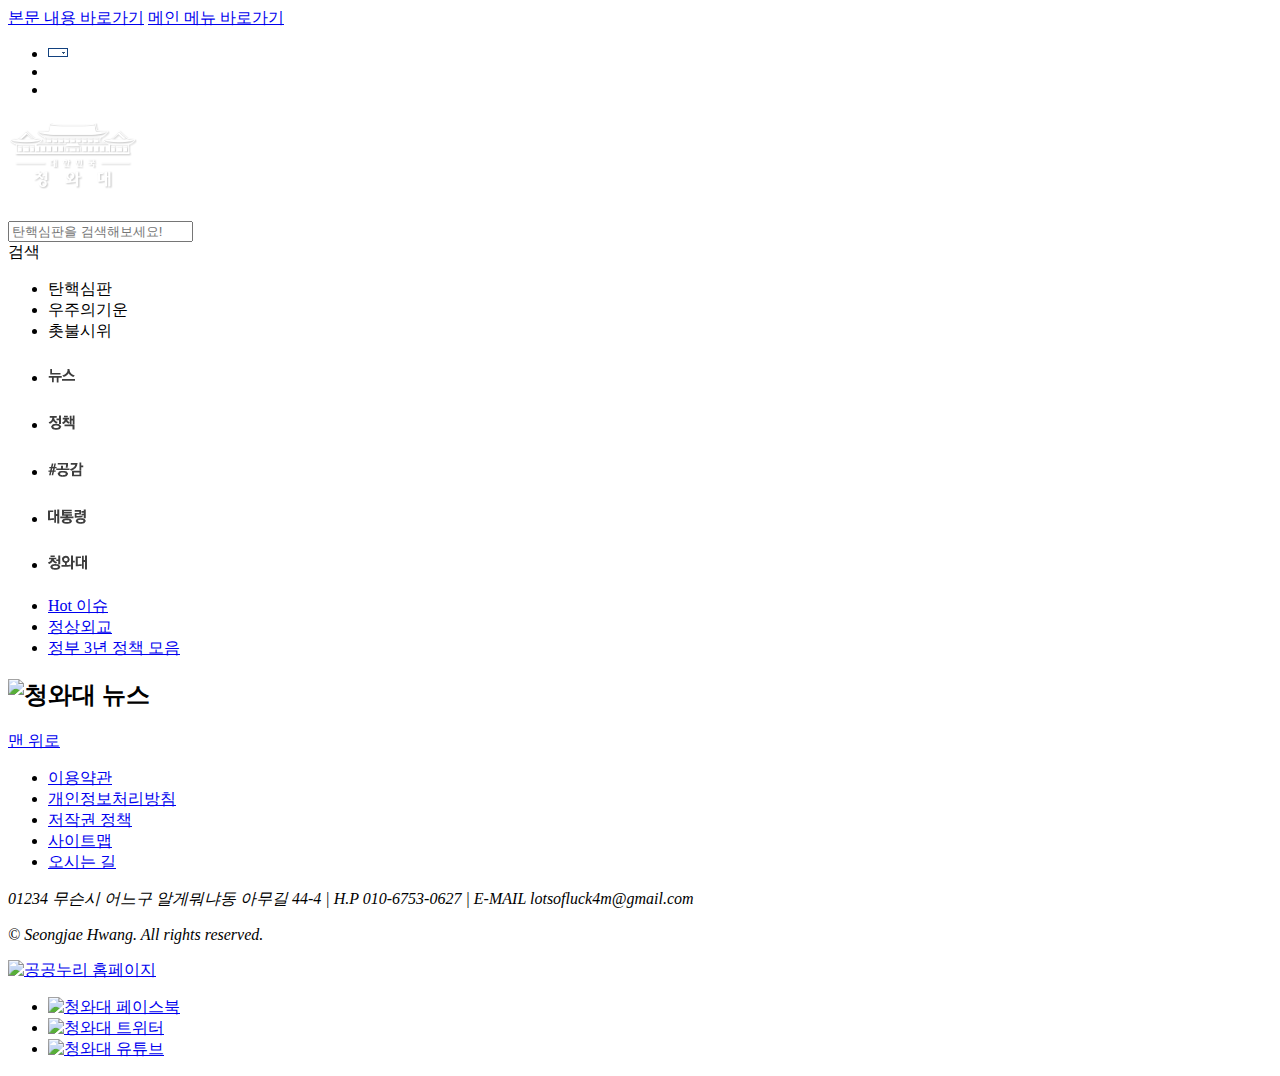
==== news.html @ ee7a00e1 "resources added" ====
<!DOCTYPE html>
<html lang="en">
<head>
    <link rel="stylesheet" href="index_style.css">
    <link rel="icon" href="res/favicon.ico">

    <meta charset="UTF-8">
    <meta name="author" content="Seongjae Hwang">
    <meta name="keywords" content="청와대, 박근혜, 대한민국 정부, 탄핵">
    <meta name="description" content="국민의 소리를 듣는 대한민국 정부, 청와대">

    <title>대한민국 청와대 Mk.II</title>
</head>
<body>
    <!-- 메뉴 건너뛰기 -->
    <div id="skip">
        <a href="#container">본문 내용 바로가기</a>
        <a href="#navigator">메인 메뉴 바로가기</a>
    </div>

    <div id="wrap">
        <header id="header">
            <!-- 최상단 메뉴 -->
            <div class="topMenu">
                <ul>
                    <li>
                        <a href="http://www1.president.go.kr/util/search/index.php" title="통합검색 바로가기">
                            <img src="res/icon_srch_off.png" alt="search">
                        </a>
                    </li>
                    <li>
                        <a href="http://children.president.go.kr/" title="어린이 청와대 바로가기">
                            <img src="res/icon_kids_off.png" alt="children page">
                        </a>
                    </li>
                    <li>
                        <a href="http://english.president.go.kr/" title="Global version">
                            <img src="res/icon_global_off.png" alt="English web">
                        </a>
                    </li>
                </ul>
            </div>
            <!-- 로고와 검색창 -->
            <div class="topMain">
                <div class="allMenu"></div>
                <div class="logo">
                    <h1>
                        <a href="index.html" title="대한민국 청와대">
                            <img src="res/main_logo.png" alt="Bluehouse, Republic of Korea">
                        </a>
                    </h1>
                </div>
                <div class="searcher">
                    <form id="unified_search_form" action="http://www1.president.go.kr/util/search/search.php">
                        <div class="searchBox">
                            <input type="text" name="query" id="unifiedSearchBox" placeholder="탄핵심판을 검색해보세요!" title="통합검색어 입력">
                        </div>
                        <div class="searchButton">
                            <a>검색</a>
                        </div>
                    </form>
                    <div class="keywords">
                        <ul>
                            <li>
                                <a>탄핵심판</a>
                            </li>
                            <li>
                                <a>우주의기운</a>
                            </li>
                            <li>
                                <a>촛불시위</a>
                            </li>
                        </ul>
                    </div>
                </div>
            </div>
            <!-- 메인 메뉴 -->
            <nav id="navigator" class="navigator">
                <ul class="main">
                    <li>
                        <h2>
                            <a href="http://www1.president.go.kr/news/index.php" title="뉴스">
                                <img src="res/nav_news.png" alt="news">
                            </a>
                        </h2>
                    </li>
                    <li>
                        <h2>
                            <a href="http://www1.president.go.kr/policy/policy_result/result.php" title="정책">
                                <img src="res/nav_policies.png" alt="policies">
                            </a>
                        </h2>
                    </li>
                    <li>
                        <h2>
                            <a href="http://www1.president.go.kr/sympathy/media.php" title="소통">
                                <img src="res/nav_sympathy.png" alt="medias">
                            </a>
                        </h2>
                    </li>
                    <li>
                        <h2>
                            <a href="http://www1.president.go.kr/president/intro.php" title="대통령">
                                <img src="res/nav_president.png" alt="president">
                            </a>
                        </h2>
                    </li>
                    <li>
                        <h2>
                            <a href="http://www1.president.go.kr/cheongwadae/cwdViewing/guidance.php" title="청와대">
                                <img src="res/nav_bluehouse.png" alt="bluehouse">
                            </a>
                        </h2>
                    </li>
                </ul>
                <div class="recent_issues">
                    <ul>
                        <li>
                            <a href="http://www1.president.go.kr/policy/hotIssue.php" target="_self" title="Hot 이슈" class="tab01">
                                Hot 이슈
                            </a>
                        </li>
                        <li>
                            <a href="http://www1.president.go.kr/news/overseasTrip/2016/trip2016.php" target="_self" title="정상외교" class="tab02">
                                정상외교
                            </a>
                        </li>
                        <li>
                            <a href="http://www1.president.go.kr/policy/policy_result/result.php" target="_self" title="정부 3년 정책 모음" class="tab03">
                                정부 3년 정책 모음
                            </a>
                        </li>
                    </ul>
                </div>
            </nav>
        </header>

        <!-- 본문 -->
        <div id="container">
            <div class="wrapper type2">
                <div id="title">
                    <h2 class="title">
                        <img src="res/news_title.png" alt="청와대 뉴스">
                    </h2>
                </div>
                <div id="content">
                    <section class="news newsView" id="printArea">

                    </section>
                </div>
            </div>
        </div>

        <footer id="footer">
            <div class="wrapper">
                <div class="topButton">
                    <a href="#header" title="맨 위로">
                        맨 위로
                    </a>
                </div>
                <div class="foot_menu">
                    <ul>
                        <li>
                            <a href="http://www1.president.go.kr/util/agreement_bf2.php" title="이용약관 보기">
                                이용약관
                            </a>
                        </li>
                        <li class="on">
                            <a href="http://www1.president.go.kr/util/protection_bf2.php" title="개인정보처리방침 보기">
                                개인정보처리방침
                            </a>
                        </li>
                        <li>
                            <a href="http://www1.president.go.kr/util/copyright.php" title="저작권 정책 보기">
                                저작권 정책
                            </a>
                        </li>
                        <li>
                            <a href="http://www1.president.go.kr/util/sitemap.php" title="사이트맵 보기">
                                사이트맵
                            </a>
                        </li>
                        <li class="last">
                            <a href="http://www1.president.go.kr/cheongwadae/cwdViewing/location.php" title="오시는 길 보기">
                                오시는 길
                            </a>
                        </li>
                    </ul>
                </div>
                <address>
                    <p>
                        01234 무슨시 어느구 알게뭐냐동 아무길 44-4
                        <span class="bar">|</span>
                        H.P 010-6753-0627
                        <span class="bar">|</span>
                        E-MAIL lotsofluck4m@gmail.com
                    </p>
                    <p>
                        © Seongjae Hwang. All rights reserved.
                    </p>
                </address>
                <div class="logo_open">
                    <a href="http://www.kogl.or.kr/index.do" title="공공누리 홈페이지 바로가기">
                        <img src="res/logo_open.png" alt="공공누리 홈페이지">
                    </a>
                </div>
                <div class="sns">
                    <ul>
                        <li>
                            <a href="http://www.facebook.com/CheongWaDae" title="페이스북 페이지 바로가기" target="_blank">
                                <img src="res/footer_facebook.png" alt="청와대 페이스북">
                            </a>
                        </li>
                        <li>
                            <a href="http://twitter.com/BlueHouseKorea" title="트위터 페이지 바로가기" target="_blank">
                                <img src="res/footer_twitter.png" alt="청와대 트위터">
                            </a>
                        </li>
                        <li>
                            <a href="http://www.youtube.com/user/cheongwadaetv" title="유튜브 페이지 바로가기" target="_blank">
                                <img src="res/footer_youtube.png" alt="청와대 유튜브">
                            </a>
                        </li>
                    </ul>
                </div>
                <div class="relatives">

                </div>
            </div>
        </footer>
    </div>
</body>
</html>
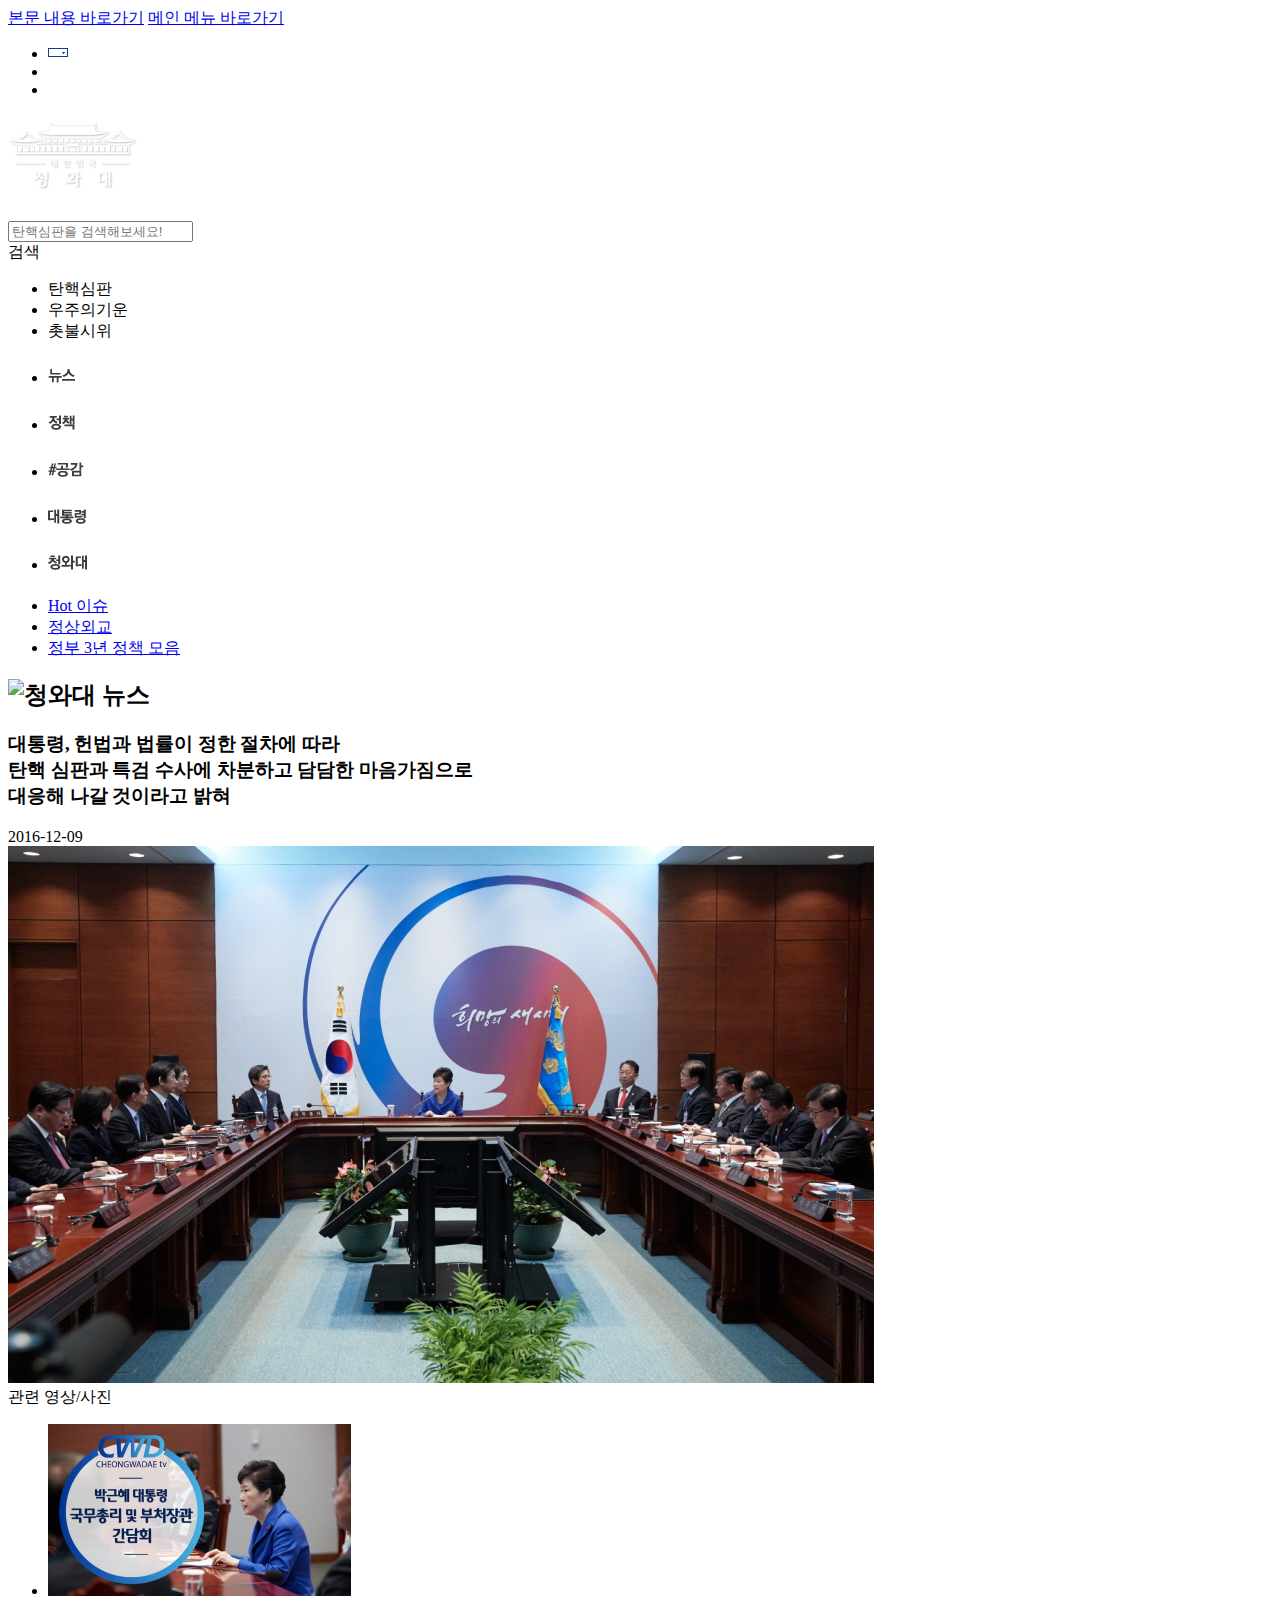
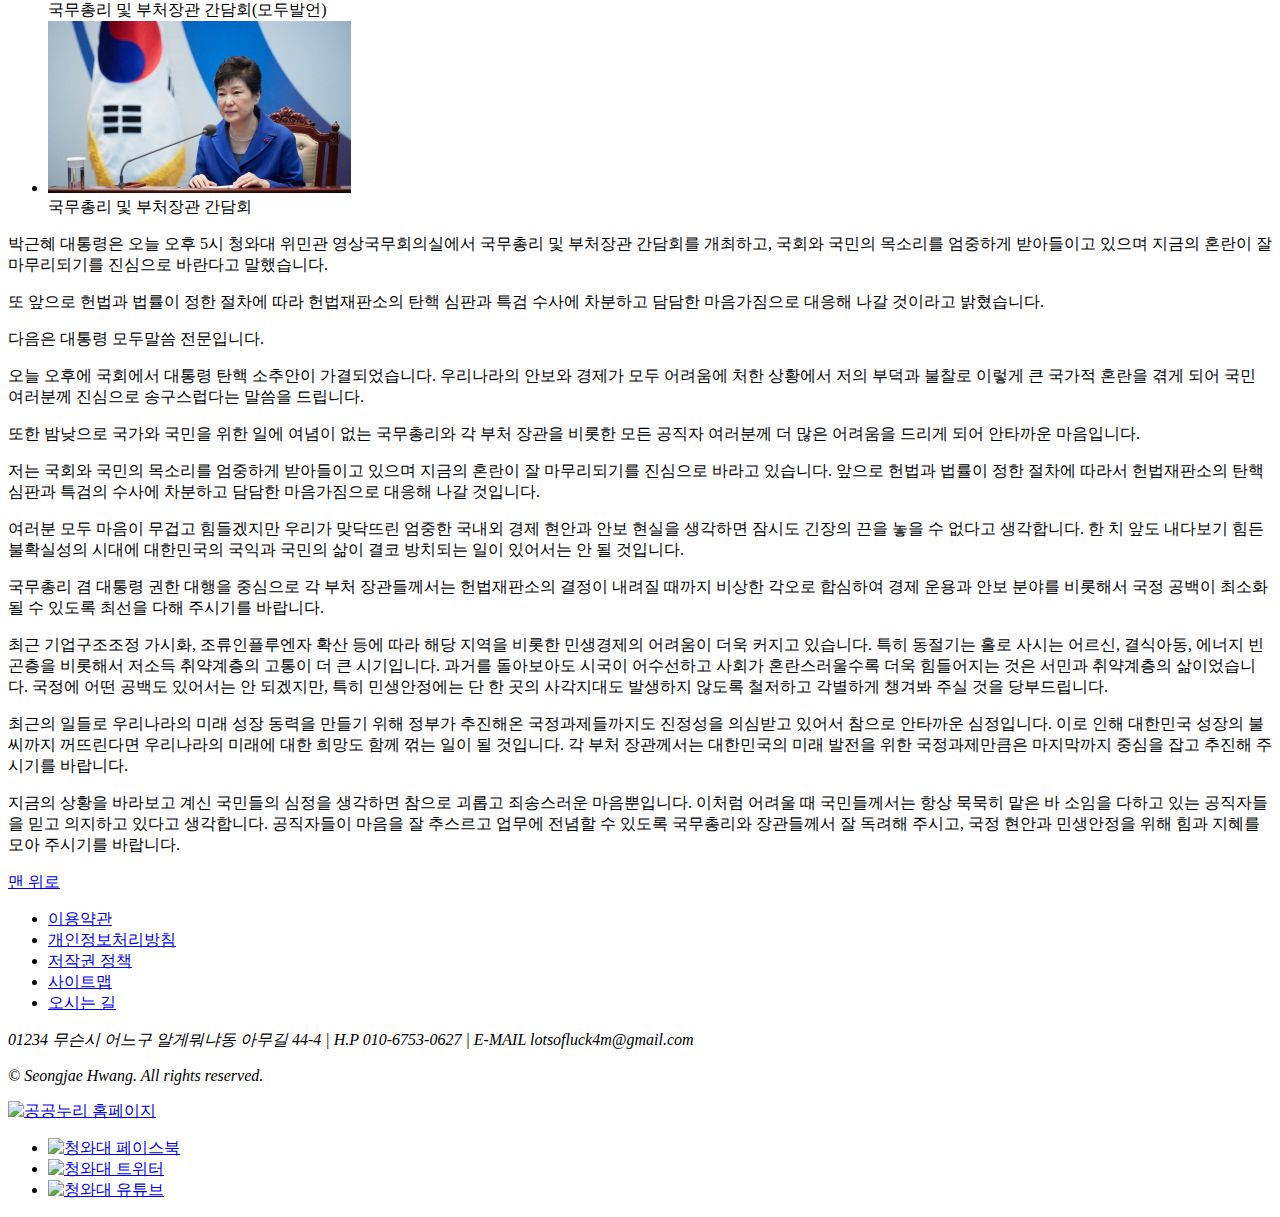
==== commit 02b014e0: "news page" ====
--- a/news.html
+++ b/news.html
@@ -145,7 +145,95 @@
                 </div>
                 <div id="content">
                     <section class="news newsView" id="printArea">
-
+                        <h3 class="viewTitle">
+                            대통령, 헌법과 법률이 정한 절차에 따라<br>
+                            탄핵 심판과 특검 수사에 차분하고 담담한 마음가짐으로<br>
+                            대응해 나갈 것이라고 밝혀
+                        </h3>
+                        <div class="viewDate">2016-12-09</div>
+                        <span class="mainImg">
+                            <a href="#">
+                                <img src="res/news_photo.jpg" alt="국무회의">
+                            </a>
+                        </span>
+                        <div class="viewCont">
+                            <div class="r_media">
+                                관련 영상/사진
+                                <ul>
+                                    <li>
+                                        <div class="mediaThumb">
+                                            <a>
+                                                <img src="res/news_meeting_photo.jpg">
+                                            </a>
+                                        </div>
+                                        <div class="mediaTitle">
+                                            <a>
+                                                국무총리 및 부처장관 간담회(모두발언)
+                                            </a>
+                                        </div>
+                                    </li>
+                                    <li>
+                                        <div class="mediaThumb">
+                                            <a>
+                                                <img src="res/news_meeting_photo2.jpg">
+                                            </a>
+                                        </div>
+                                        <div class="mediaTitle">
+                                            <a>
+                                                국무총리 및 부처장관 간담회
+                                            </a>
+                                        </div>
+                                    </li>
+                                </ul>
+                            </div>
+                            <div class="viewText">
+                                <p>
+                                박근혜 대통령은 오늘 오후 5시 청와대 위민관 영상국무회의실에서 국무총리 및 부처장관 간담회를 개최하고, 국회와 국민의 목소리를 엄중하게 받아들이고 있으며
+                                지금의 혼란이 잘 마무리되기를 진심으로 바란다고 말했습니다.
+                                </p>
+                                <p>
+                                또 앞으로 헌법과 법률이 정한 절차에 따라 헌법재판소의 탄핵 심판과 특검 수사에 차분하고 담담한 마음가짐으로 대응해 나갈 것이라고 밝혔습니다.
+                                </p>
+                                <p>
+                                다음은 대통령 모두말씀 전문입니다.
+                                </p>
+                                <p>
+                                오늘 오후에 국회에서 대통령 탄핵 소추안이 가결되었습니다.
+                                우리나라의 안보와 경제가 모두 어려움에 처한 상황에서 저의 부덕과 불찰로 이렇게 큰 국가적 혼란을 겪게 되어 국민 여러분께 진심으로 송구스럽다는 말씀을
+                                드립니다.
+                                </p>
+                                <p>
+                                또한 밤낮으로 국가와 국민을 위한 일에 여념이 없는 국무총리와 각 부처 장관을 비롯한 모든 공직자 여러분께 더 많은 어려움을 드리게 되어 안타까운 마음입니다.
+                                </p>
+                                <p>
+                                저는 국회와 국민의 목소리를 엄중하게 받아들이고 있으며 지금의 혼란이 잘 마무리되기를 진심으로 바라고 있습니다. 앞으로 헌법과 법률이 정한 절차에 따라서
+                                헌법재판소의 탄핵 심판과 특검의 수사에 차분하고 담담한 마음가짐으로 대응해 나갈 것입니다.
+                                </p>
+                                <p>
+                                여러분 모두 마음이 무겁고 힘들겠지만 우리가 맞닥뜨린 엄중한 국내외 경제 현안과 안보 현실을 생각하면 잠시도 긴장의 끈을 놓을 수 없다고 생각합니다. 한 치
+                                앞도 내다보기 힘든 불확실성의 시대에 대한민국의 국익과 국민의 삶이 결코 방치되는 일이 있어서는 안 될 것입니다.
+                                </p>
+                                <p>
+                                국무총리 겸 대통령 권한 대행을 중심으로 각 부처 장관들께서는 헌법재판소의 결정이 내려질 때까지 비상한 각오로 합심하여 경제 운용과 안보 분야를 비롯해서 국정
+                                공백이 최소화될 수 있도록 최선을 다해 주시기를 바랍니다.
+                                </p>
+                                <p>
+                                최근 기업구조조정 가시화, 조류인플루엔자 확산 등에 따라 해당 지역을 비롯한 민생경제의 어려움이 더욱 커지고 있습니다.
+                                특히 동절기는 홀로 사시는 어르신, 결식아동, 에너지 빈곤층을 비롯해서 저소득 취약계층의 고통이 더 큰 시기입니다. 과거를 돌아보아도 시국이 어수선하고 사회가
+                                혼란스러울수록 더욱 힘들어지는 것은 서민과 취약계층의 삶이었습니다. 국정에 어떤 공백도 있어서는 안 되겠지만, 특히 민생안정에는 단 한 곳의 사각지대도
+                                발생하지 않도록 철저하고 각별하게 챙겨봐 주실 것을 당부드립니다.
+                                </p>
+                                <p>
+                                최근의 일들로 우리나라의 미래 성장 동력을 만들기 위해 정부가 추진해온 국정과제들까지도 진정성을 의심받고 있어서 참으로 안타까운 심정입니다. 이로 인해
+                                대한민국 성장의 불씨까지 꺼뜨린다면 우리나라의 미래에 대한 희망도 함께 꺾는 일이 될 것입니다. 각 부처 장관께서는 대한민국의 미래 발전을 위한 국정과제만큼은
+                                마지막까지 중심을 잡고 추진해 주시기를 바랍니다.
+                                </p>
+                                <p>
+                                지금의 상황을 바라보고 계신 국민들의 심정을 생각하면 참으로 괴롭고 죄송스러운 마음뿐입니다. 이처럼 어려울 때 국민들께서는 항상 묵묵히 맡은 바 소임을 다하고
+                                있는 공직자들을 믿고 의지하고 있다고 생각합니다. 공직자들이 마음을 잘 추스르고 업무에 전념할 수 있도록 국무총리와 장관들께서 잘 독려해 주시고, 국정 현안과
+                                민생안정을 위해 힘과 지혜를 모아 주시기를 바랍니다.
+                            </div>
+                        </div>
                     </section>
                 </div>
             </div>
